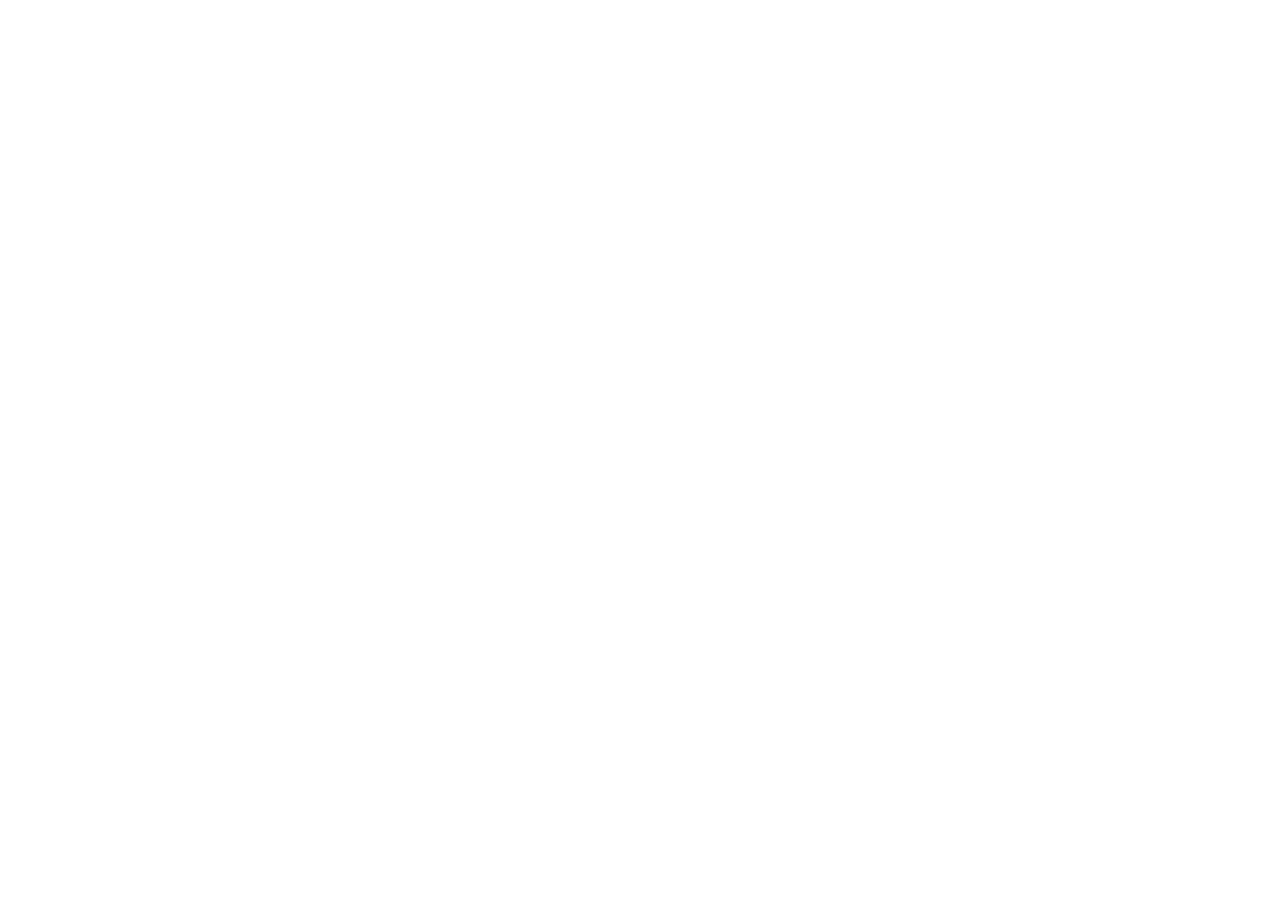
==== index.html @ ac714022 ":tada: first commit" ====
<!DOCTYPE html>
<html lang="en">
<head>
    <meta charset="UTF-8">
    <meta http-equiv="refresh" content="0;./src/views/index.html">
    <meta name="viewport" content="width=device-width, initial-scale=1.0">
    <title>Redirect Page</title>
</head>
<body>
    <p>Click <a href="./src/views/index.html"><strong>here</strong></a> if the page didn't load.</p>
</body>
</html>
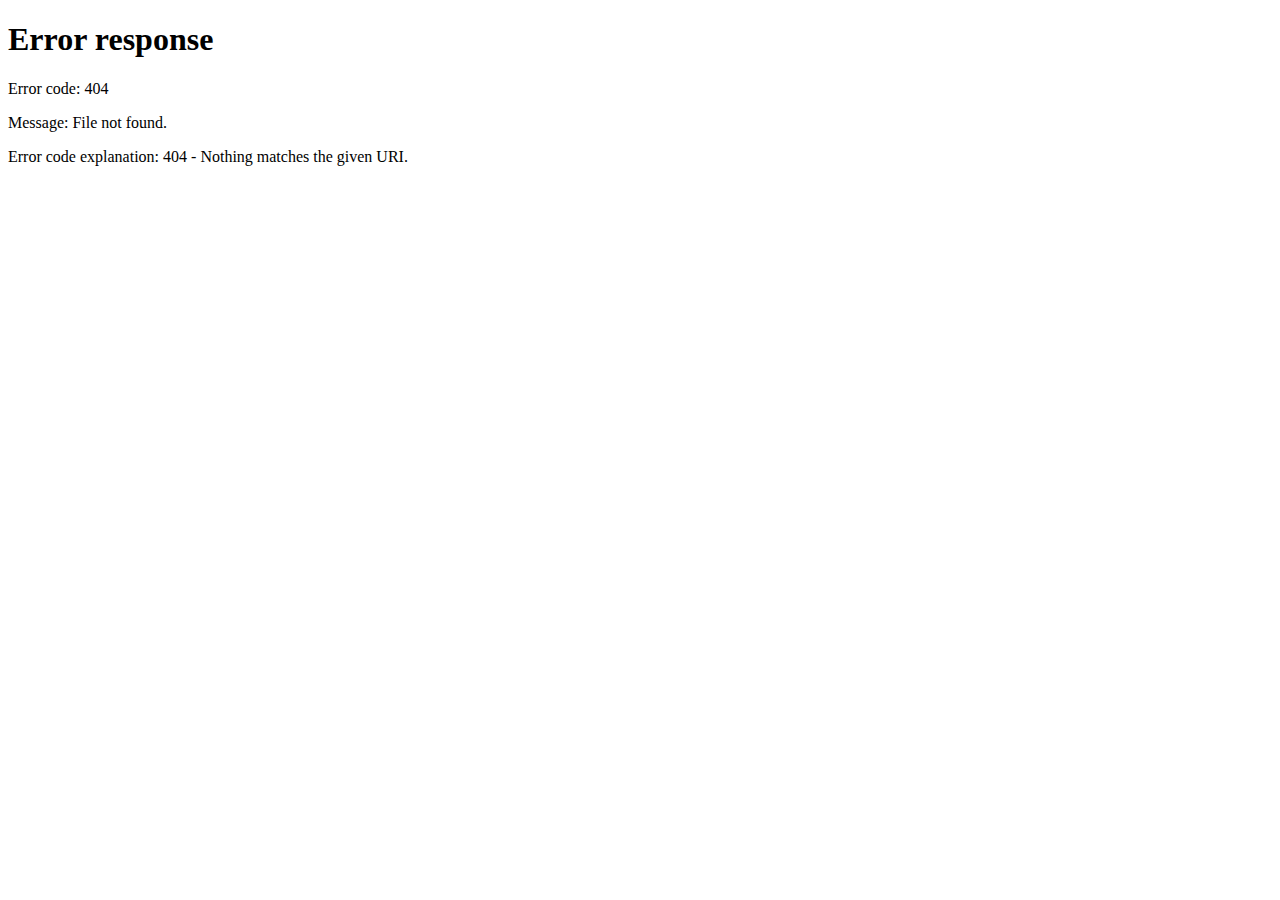
==== commit a51d4e67: ":sparkles: feat(core): updated redirect destination" ====
--- a/index.html
+++ b/index.html
@@ -2,11 +2,11 @@
 <html lang="en">
 <head>
     <meta charset="UTF-8">
-    <meta http-equiv="refresh" content="0;./src/views/index.html">
+    <meta http-equiv="refresh" content="0;./public/pages/index.html">
     <meta name="viewport" content="width=device-width, initial-scale=1.0">
     <title>Redirect Page</title>
 </head>
 <body>
-    <p>Click <a href="./src/views/index.html"><strong>here</strong></a> if the page didn't load.</p>
+    <p>Click <a href="./public/pages/index.html"><strong>here</strong></a> if the page didn't load.</p>
 </body>
 </html>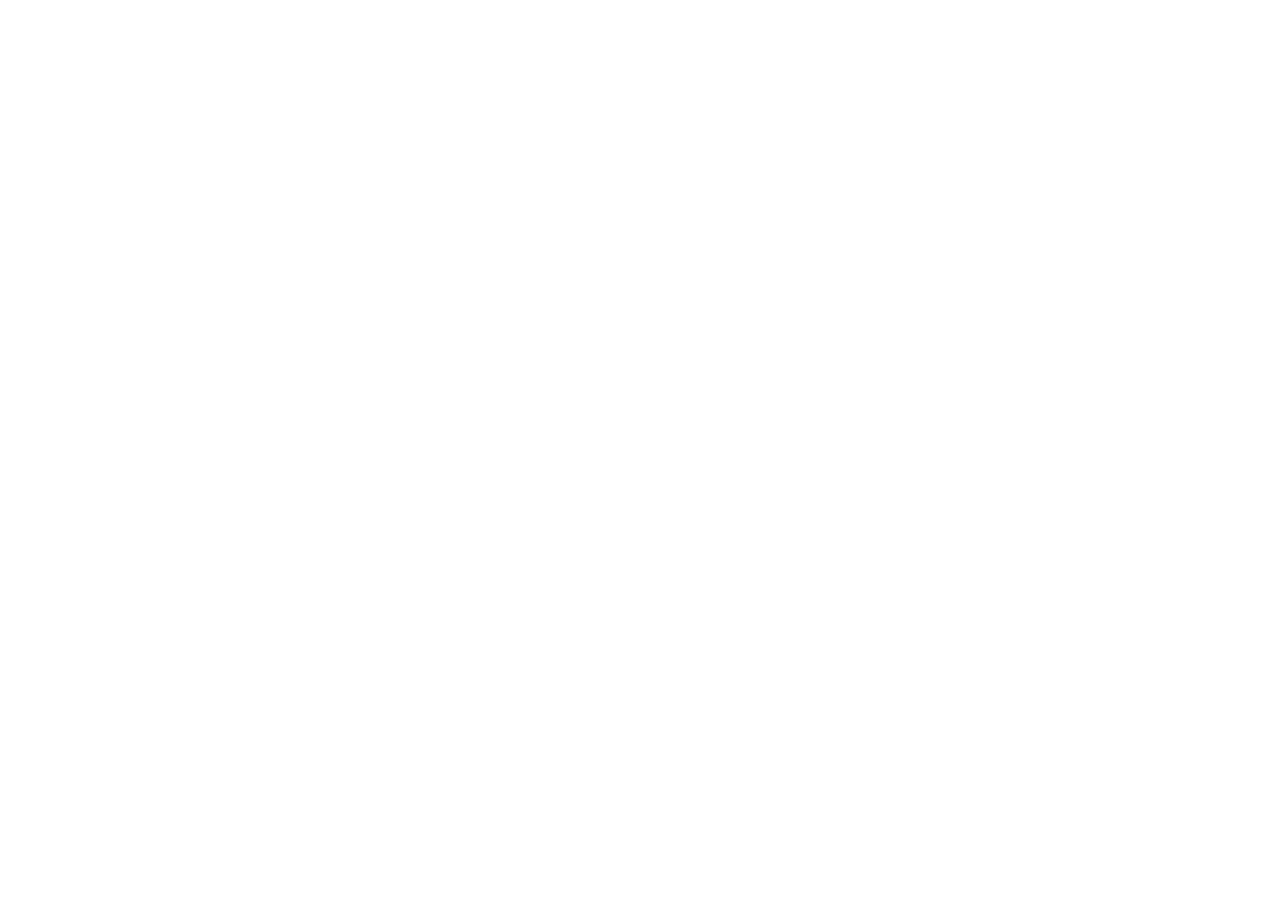
==== commit ab6f911f: ":ok_hand: (redirect-page): format html" ====
--- a/index.html
+++ b/index.html
@@ -1,12 +1,15 @@
 <!DOCTYPE html>
 <html lang="en">
+
 <head>
     <meta charset="UTF-8">
     <meta http-equiv="refresh" content="0;./public/pages/index.html">
     <meta name="viewport" content="width=device-width, initial-scale=1.0">
     <title>Redirect Page</title>
 </head>
+
 <body>
     <p>Click <a href="./public/pages/index.html"><strong>here</strong></a> if the page didn't load.</p>
 </body>
+
 </html>